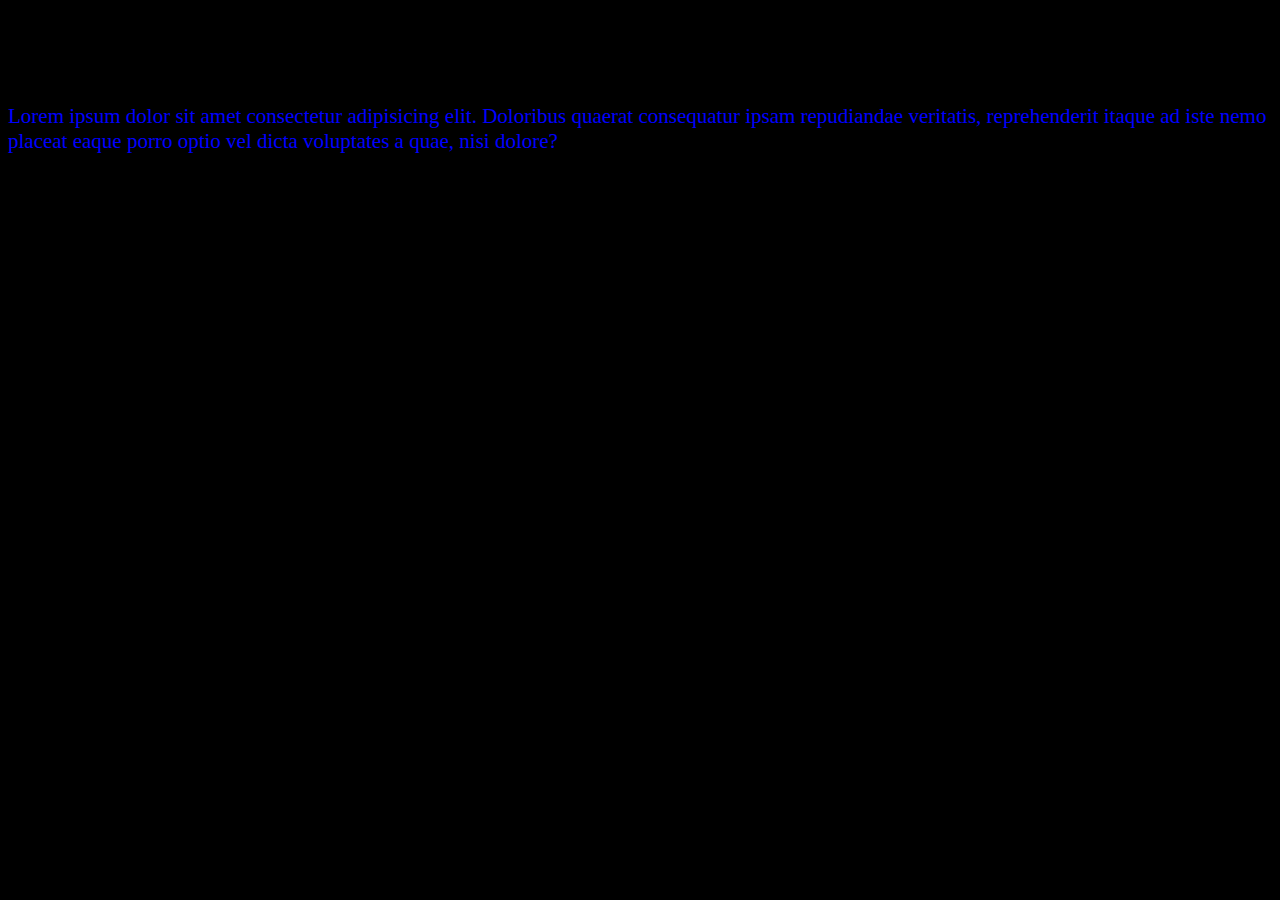
==== Boxes.html @ 6b065064 "Boxes added" ====
<!DOCTYPE html>
<html lang="en">
<head>
    <meta charset="UTF-8">
    <meta http-equiv="X-UA-Compatible" content="IE=edge">
    <meta name="viewport" content="width=device-width, initial-scale=1.0">
    <title>Boxes</title>
    <link rel="stylesheet" href="css/style.css">

    
</head>
<body>
    <h1 style="color: black;">Boxes and Borders</h1>
    <!--this is a html comment-->
    <div class="box1">
<p>Lorem ipsum dolor sit amet consectetur adipisicing elit. Doloribus quaerat consequatur ipsam repudiandae veritatis, reprehenderit itaque ad iste nemo placeat eaque porro optio vel dicta voluptates a quae, nisi dolore?</p>
    </div>
</body>
</html>
---- css/style.css ----
body {
    background-color: black;
color: white;
font-size: 21px;
}

p{
    color: blue;
}
h1{
color: orange;
}
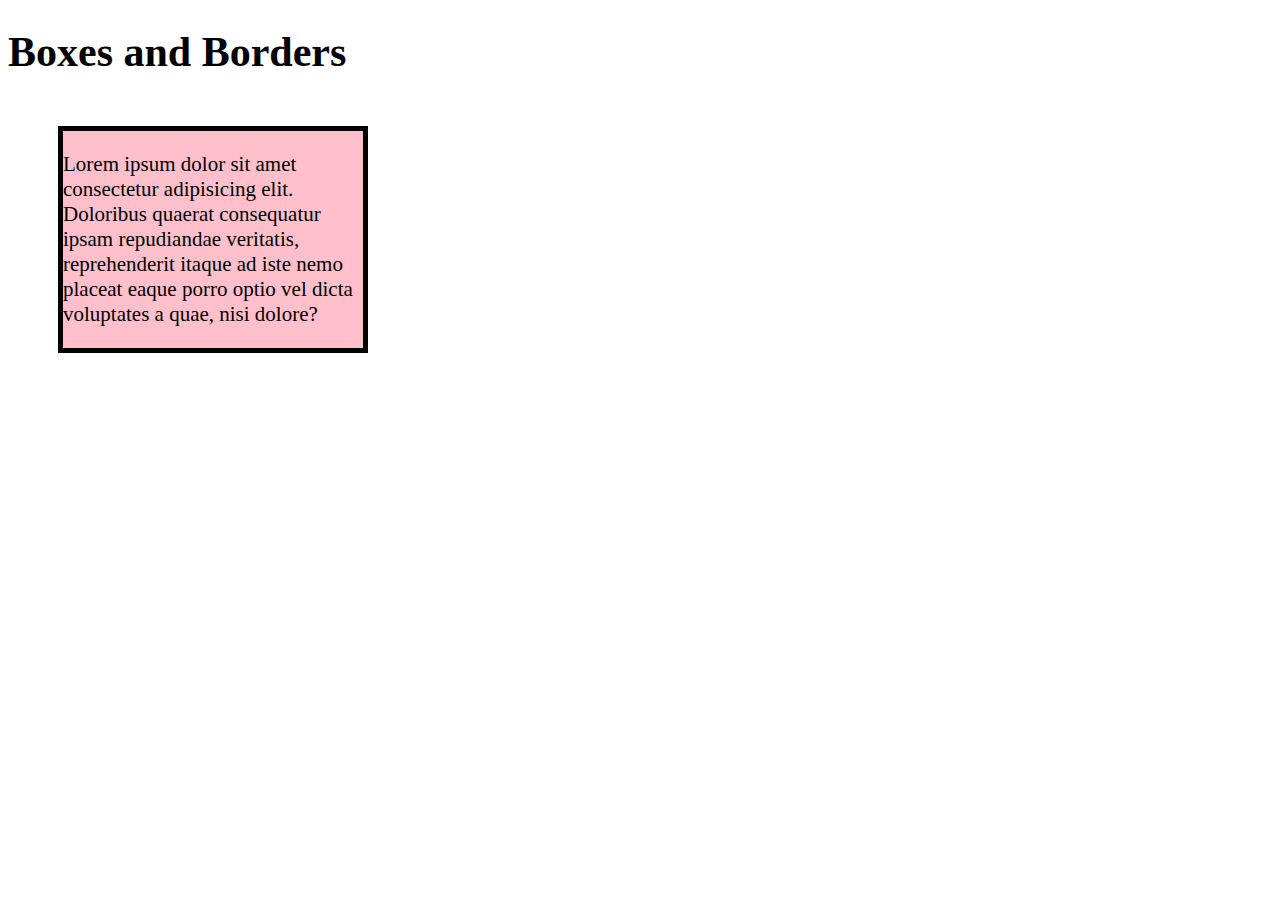
==== commit a8c5d684: "added a background image" ====
--- a/Boxes.html
+++ b/Boxes.html
@@ -14,6 +14,7 @@
     <!--this is a html comment-->
     <div class="box1">
 <p>Lorem ipsum dolor sit amet consectetur adipisicing elit. Doloribus quaerat consequatur ipsam repudiandae veritatis, reprehenderit itaque ad iste nemo placeat eaque porro optio vel dicta voluptates a quae, nisi dolore?</p>
-    </div>
+
+</div>
 </body>
 </html>--- a/css/style.css
+++ b/css/style.css
@@ -1,12 +1,37 @@
 body {
-    background-color: black;
-color: white;
+    background-color: white;
+color: black;
 font-size: 21px;
 }
 
-p{
-    color: blue;
+/*this is a css comment*/
+.box1{
+    background: pink;
+    width: 300px;
+    margin: 50px;
+    border-width: 5px;
+    border-color: black;
+    border-style: solid;
 }
 h1{
 color: orange;
+}
+.Top-box{
+    color: red;
+    background: rgb(88, 51, 126);
+
+}
+.green-spams{
+    color: purple;
+    background: yellow;
+}
+.Bottom-box {
+    background: red;
+    color: aquamarine;
+}
+
+span{
+    color: yellow;
+    font-size: 40px;
+
 }